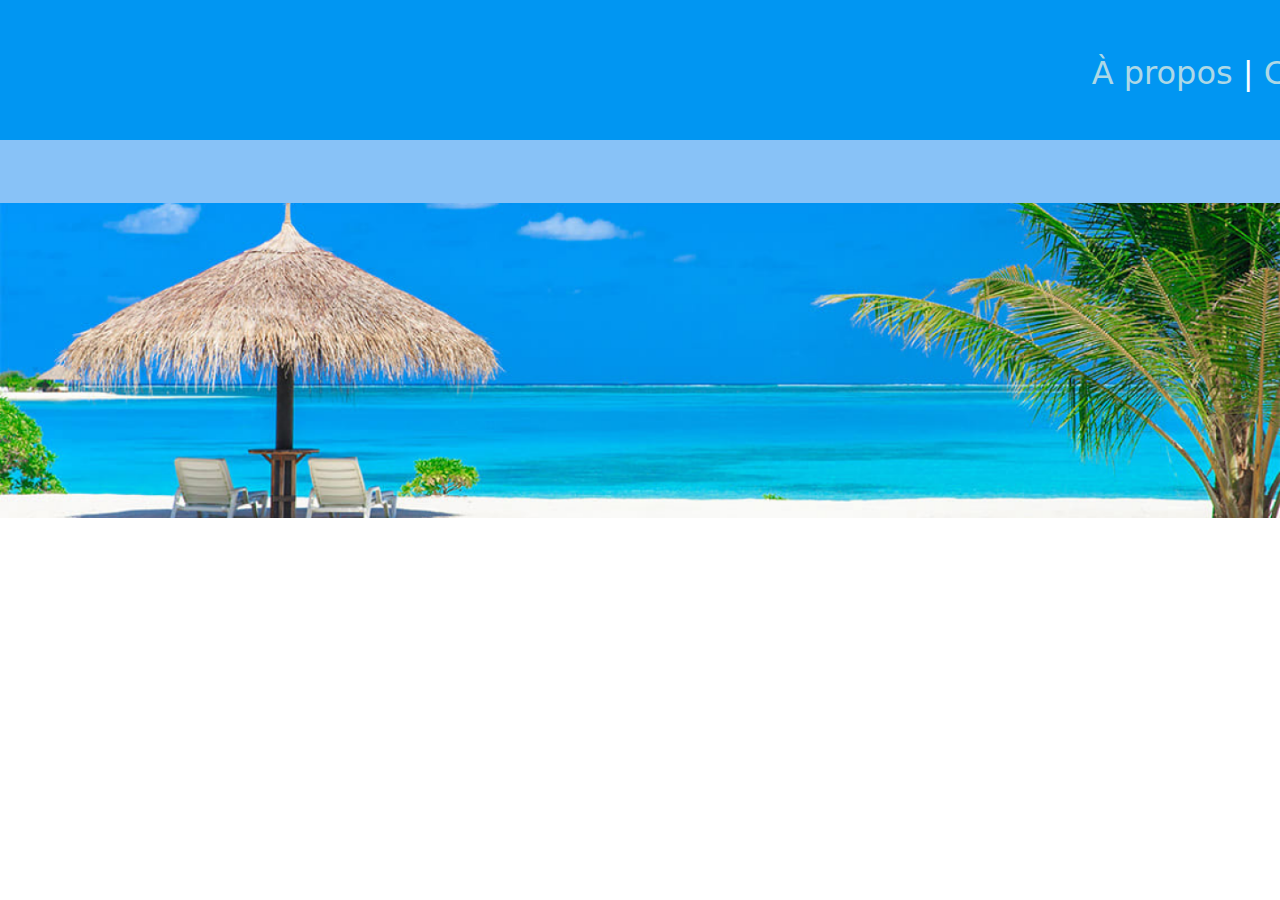
==== Code_TP3/PageIndex.html @ c747b82b "changer l'emplacement de l"image index" ====
<!DOCTYPE html>
<html lang="en">
<head>
    <meta charset="UTF-8">
    <meta http-equiv="X-UA-Compatible" content="IE=edge">
    <meta name="viewport" content="width=device-width, initial-scale=1.0">
    <title>Index</title>
<link rel="stylesheet" href="./CSS/IndexCSS.css">
</head>
<body>
   
    <header>
        <div class="postitionTextHead">
        <p>
            <style type="text/css">
                a:link {color: lightblue;text-decoration: none;}
                a:visited {color: white;text-decoration: none;}  
                a:active {color: #C0F0FC; text-decoration: none;}
               
            </style>
            <div class="textHeader">
            <a href="#" target="_self">À propos</a> |
            <a  href="#" target="_self" > Contact</a>
        </div>
        </p>

       
       </div>
        </header>

    <nav>

    </nav>
    <div class="positionImagedeFond">
        <img src="./Images/ImagedeFond.png" width="100%">
    </div>

</body>
</html>
---- Code_TP3/CSS/IndexCSS.css ----
header{
    background-color: #0196F2;
    height: 143px;
    margin: 0px auto;
    position: absolute;
    width: 100%;
    left: 0px;
    top: 0px;
    font-size: 32px;
    color: #FFFFFF;
    font-weight: 500px;
    font-family:system-ui, -apple-system, BlinkMacSystemFont, 'Segoe UI', Roboto, Oxygen, Ubuntu, Cantarell, 'Open Sans', 'Helvetica Neue', sans-serif;

}
nav{
    background-color: #88C2F7;
    height: 63px;
    width: 100%;
    margin: 0px;
    position: absolute;
    top: 140px;
    left: 0px;
}
.postitionTextHead{
    text-align: center;
    position: relative;
    left: 600px;
    top: 22px;
}
.positionImagedeFond{
    width: 100%;
    position: absolute;
    top: 203px;
    left: 0px;
    margin: 0px auto;

}
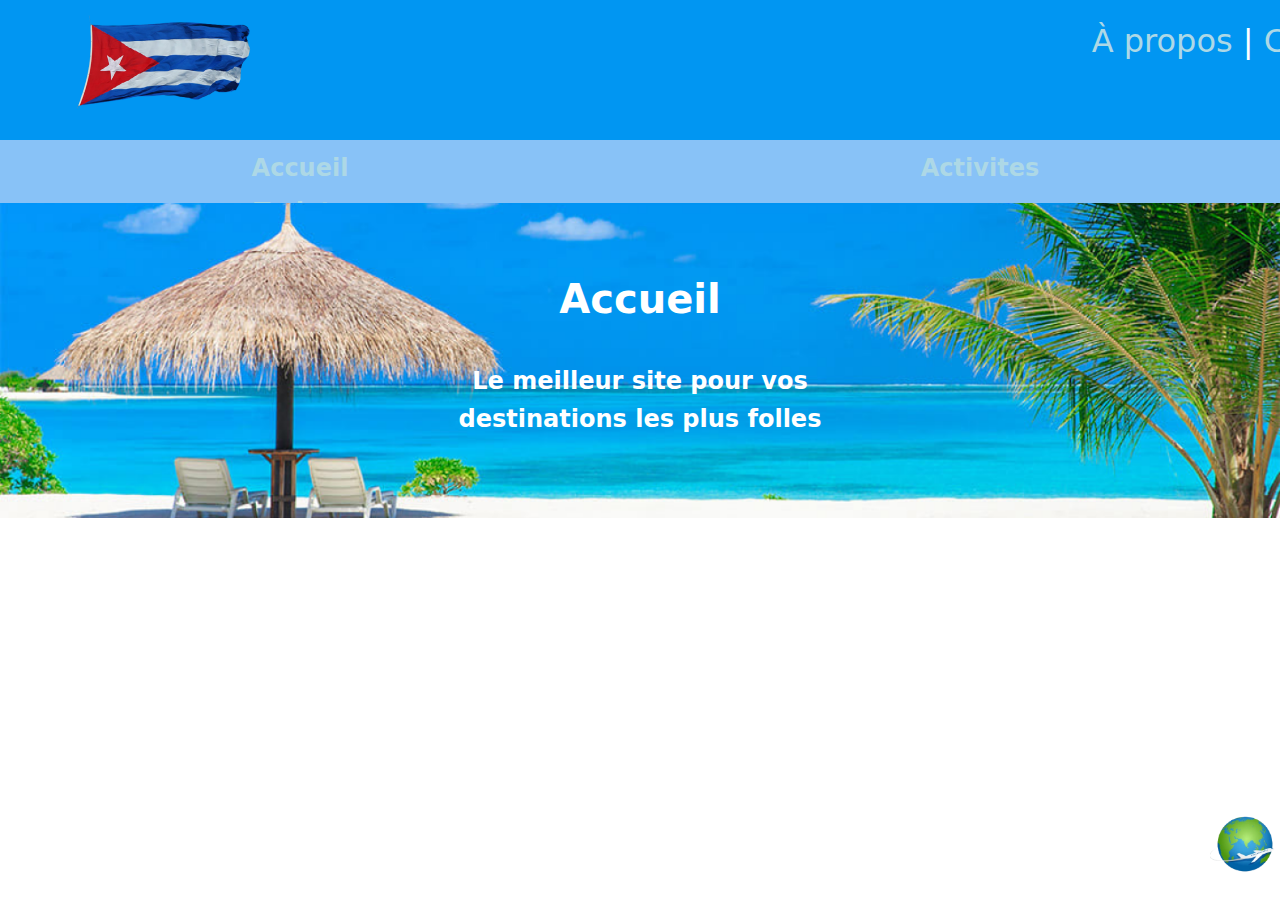
==== commit 4797c553: "Logo Cuba,logo Bas de page, barre de navigation et texte accueil." ====
--- a/Code_TP3/PageIndex.html
+++ b/Code_TP3/PageIndex.html
@@ -10,8 +10,11 @@
 <body>
    
     <header>
+        <div class="positionImagedeHead">
+            <img src="./Images/LogoCuba.png"width="50%">
+        </div>
         <div class="postitionTextHead">
-        <p>
+
             <style type="text/css">
                 a:link {color: lightblue;text-decoration: none;}
                 a:visited {color: white;text-decoration: none;}  
@@ -29,11 +32,23 @@
         </header>
 
     <nav>
+        <div class="texteNav">
+            <a href="#" target="_self">Accueil</a>
+            <a href="#" target="_self">Activites</a>
+            <a href="#" target="_self">Trajets</a>
+        </div>
+    </nav>
 
-    </nav>
     <div class="positionImagedeFond">
         <img src="./Images/ImagedeFond.png" width="100%">
+        <div class="positionTextsurImagedeFond">
+            <h>Accueil</h>
+            <p class="posTextEnDessousImage">Le meilleur site pour vos destinations les plus folles</p>
+
+        </div>
     </div>
-
+<div class="positionImagedeBas">
+    <img src="./Images/ImagedeBasdePage.png" width="70px">
+</div>
 </body>
 </html>--- a/Code_TP3/CSS/IndexCSS.css
+++ b/Code_TP3/CSS/IndexCSS.css
@@ -34,4 +34,54 @@
     left: 0px;
     margin: 0px auto;
 
+}
+.positionImagedeHead{
+    position: absolute;
+    height: 103px;
+    left: 77px;
+    top: 15px;
+}
+.positionImagedeBas{
+    position: absolute;
+bottom: 0%;
+right: 0%;
+}
+.positionTextsurImagedeFond{
+    position: absolute;
+    top: 30%;
+    left: 50%;
+    transform: translate(-50%, -50%);
+    font-size: 40px;
+    color: #FFFFFF;
+    font-weight:bold;
+    font-family:system-ui, -apple-system, BlinkMacSystemFont, 'Segoe UI', Roboto, Oxygen, Ubuntu, Cantarell, 'Open Sans', 'Helvetica Neue', sans-serif;
+
+}
+.posTextEnDessousImage{
+    position: absolute;
+    top: 100px;
+    left: 50%;
+    transform: translate(-50%, -50%);
+    font-family:system-ui, -apple-system, BlinkMacSystemFont, 'Segoe UI', Roboto, Oxygen, Ubuntu, Cantarell, 'Open Sans', 'Helvetica Neue', sans-serif;
+font-style: normal;
+font-weight: 600;
+font-size: 24px;
+width: 400px;
+text-align: center;
+line-height: 38px;
+}
+.texteNav{
+   
+    width: 100%;
+    display: grid;
+    grid-template-columns: repeat(auto-fit, 600px);
+    grid-gap: 1rem;
+    justify-content: space-between;
+    align-content: flex-start;
+    height: auto;
+    font-weight: 600;
+    font-family:system-ui, -apple-system, BlinkMacSystemFont, 'Segoe UI', Roboto, Oxygen, Ubuntu, Cantarell, 'Open Sans', 'Helvetica Neue', sans-serif;
+    font-size: 150%;
+    padding: 14px 0;
+    text-align: center;
 }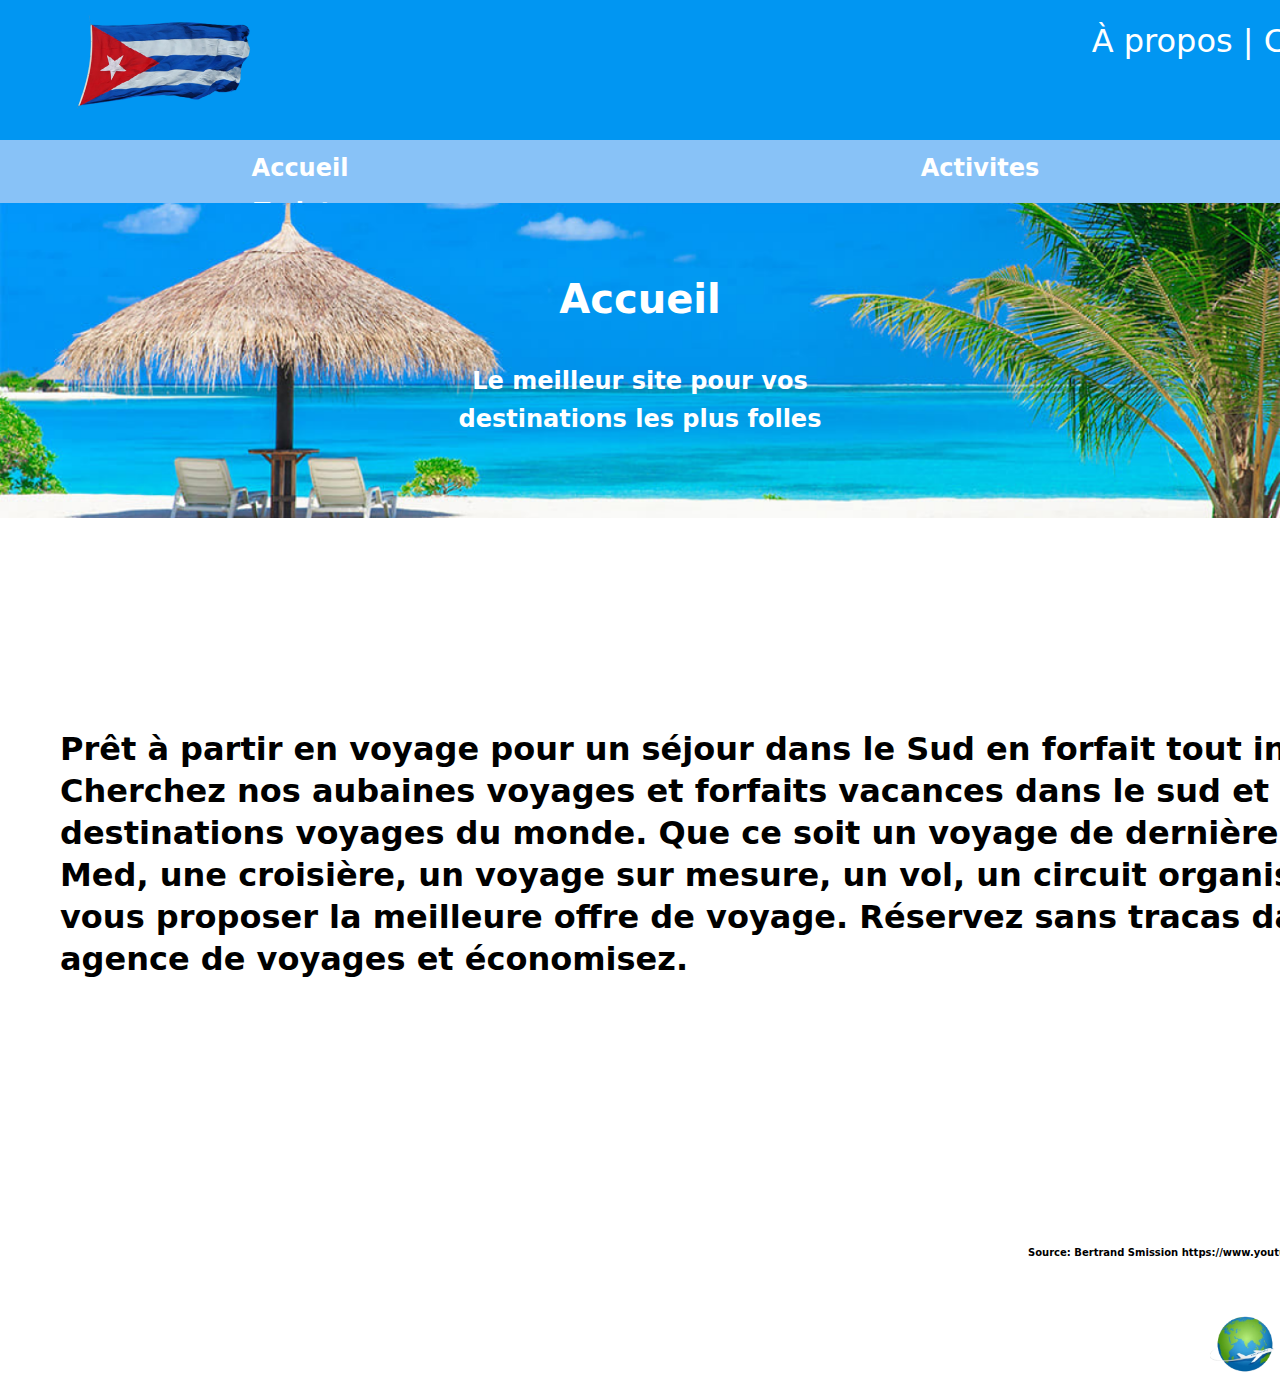
==== commit 94413751: "Page Index" ====
--- a/Code_TP3/PageIndex.html
+++ b/Code_TP3/PageIndex.html
@@ -16,9 +16,9 @@
         <div class="postitionTextHead">
 
             <style type="text/css">
-                a:link {color: lightblue;text-decoration: none;}
+                a:link {color: white;text-decoration: none;}
                 a:visited {color: white;text-decoration: none;}  
-                a:active {color: #C0F0FC; text-decoration: none;}
+                a:active {color: white; text-decoration: none;}
                
             </style>
             <div class="textHeader">
@@ -47,6 +47,24 @@
 
         </div>
     </div>
+    <br>
+    <br>
+    <br>
+    <br>
+<div class="texteIndex"><p>Prêt à partir en voyage pour un séjour dans le Sud en forfait tout inclus, au meilleur prix? Cherchez nos aubaines voyages et forfaits vacances dans le sud et dans toutes les destinations voyages du monde. Que ce soit un voyage de dernière minute, un séjour au Club Med, une croisière, un voyage sur mesure, un vol, un circuit organisé.nous sommes là pour vous proposer la meilleure offre de voyage.
+    Réservez sans tracas dans le site
+    de notre agence de voyages et économisez.
+   </p></div>
+   <div class="positionYoutubeVideo">
+    <iframe width="500" height="304" src="https://www.youtube.com/embed/54k5Q7IAHXY" title="Voyage à Cuba 2022 en Ultra HD" frameborder="0" allow="accelerometer; autoplay; clipboard-write; encrypted-media; gyroscope; picture-in-picture" allowfullscreen></iframe>
+   </div>
+   <div class="sourcevideoYoutube">
+    <p >
+        Source: 
+        Bertrand Smission https://www.youtube.com/channel/UCdyFW-_5HFRn5HsiRlR0V9g</p>
+   </div>
+   
+
 <div class="positionImagedeBas">
     <img src="./Images/ImagedeBasdePage.png" width="70px">
 </div>
--- a/Code_TP3/CSS/IndexCSS.css
+++ b/Code_TP3/CSS/IndexCSS.css
@@ -43,8 +43,8 @@
 }
 .positionImagedeBas{
     position: absolute;
-bottom: 0%;
-right: 0%;
+bottom: -500px;
+right: 0px;
 }
 .positionTextsurImagedeFond{
     position: absolute;
@@ -84,4 +84,43 @@
     font-size: 150%;
     padding: 14px 0;
     text-align: center;
+}
+.texteIndex{
+    position: relative;
+width: 1700px;
+height: 347px;
+left: 52px;
+top: 600px;
+
+font-family:system-ui, -apple-system, BlinkMacSystemFont, 'Segoe UI', Roboto, Oxygen, Ubuntu, Cantarell, 'Open Sans', 'Helvetica Neue', sans-serif;
+font-style: normal;
+font-weight: 600;
+font-size: 32px;
+line-height: 42px;
+display: flex;
+align-items: center;
+
+}
+.positionYoutubeVideo{
+    position: relative;
+left: 1000px;
+top: 500px;
+}
+.sourcevideoYoutube{
+    position: relative;
+width: 100%;
+height: 16px;
+left: 1020px;
+top: 510px;
+
+font-family:system-ui, -apple-system, BlinkMacSystemFont, 'Segoe UI', Roboto, Oxygen, Ubuntu, Cantarell, 'Open Sans', 'Helvetica Neue', sans-serif;
+font-style: normal;
+font-weight: 700;
+font-size: 10px;
+line-height: 16px;
+
+display: flex;
+align-items: center;
+text-align: center;
+
 }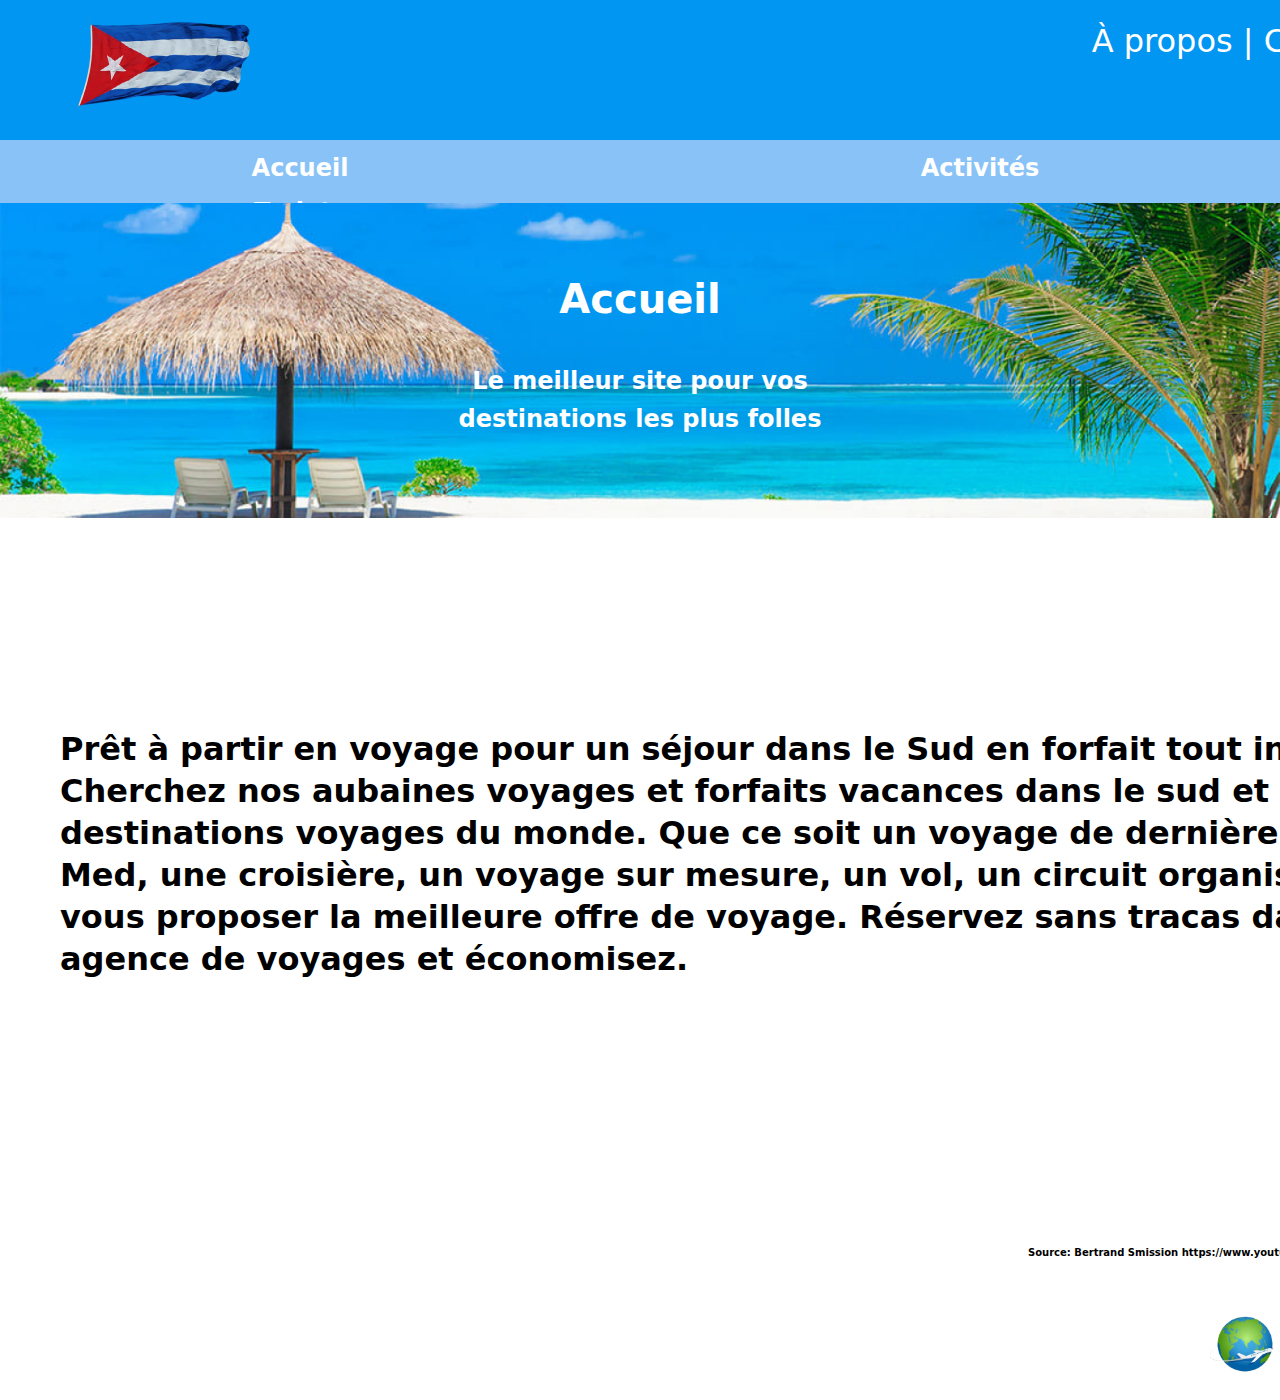
==== commit 79f80202: "Page Activites Fini" ====
--- a/Code_TP3/PageIndex.html
+++ b/Code_TP3/PageIndex.html
@@ -1,72 +1,74 @@
-<!DOCTYPE html>
-<html lang="en">
-<head>
-    <meta charset="UTF-8">
-    <meta http-equiv="X-UA-Compatible" content="IE=edge">
-    <meta name="viewport" content="width=device-width, initial-scale=1.0">
-    <title>Index</title>
-<link rel="stylesheet" href="./CSS/IndexCSS.css">
-</head>
-<body>
-   
-    <header>
-        <div class="positionImagedeHead">
-            <img src="./Images/LogoCuba.png"width="50%">
-        </div>
-        <div class="postitionTextHead">
-
-            <style type="text/css">
-                a:link {color: white;text-decoration: none;}
-                a:visited {color: white;text-decoration: none;}  
-                a:active {color: white; text-decoration: none;}
-               
-            </style>
-            <div class="textHeader">
-            <a href="#" target="_self">À propos</a> |
-            <a  href="#" target="_self" > Contact</a>
-        </div>
-        </p>
-
-       
-       </div>
-        </header>
-
-    <nav>
-        <div class="texteNav">
-            <a href="#" target="_self">Accueil</a>
-            <a href="#" target="_self">Activites</a>
-            <a href="#" target="_self">Trajets</a>
-        </div>
-    </nav>
-
-    <div class="positionImagedeFond">
-        <img src="./Images/ImagedeFond.png" width="100%">
-        <div class="positionTextsurImagedeFond">
-            <h>Accueil</h>
-            <p class="posTextEnDessousImage">Le meilleur site pour vos destinations les plus folles</p>
-
-        </div>
-    </div>
-    <br>
-    <br>
-    <br>
-    <br>
-<div class="texteIndex"><p>Prêt à partir en voyage pour un séjour dans le Sud en forfait tout inclus, au meilleur prix? Cherchez nos aubaines voyages et forfaits vacances dans le sud et dans toutes les destinations voyages du monde. Que ce soit un voyage de dernière minute, un séjour au Club Med, une croisière, un voyage sur mesure, un vol, un circuit organisé.nous sommes là pour vous proposer la meilleure offre de voyage.
-    Réservez sans tracas dans le site
-    de notre agence de voyages et économisez.
-   </p></div>
-   <div class="positionYoutubeVideo">
-    <iframe width="500" height="304" src="https://www.youtube.com/embed/54k5Q7IAHXY" title="Voyage à Cuba 2022 en Ultra HD" frameborder="0" allow="accelerometer; autoplay; clipboard-write; encrypted-media; gyroscope; picture-in-picture" allowfullscreen></iframe>
-   </div>
-   <div class="sourcevideoYoutube">
-    <p >
-        Source: 
-        Bertrand Smission https://www.youtube.com/channel/UCdyFW-_5HFRn5HsiRlR0V9g</p>
-   </div>
-   
-
-<div class="positionImagedeBas">
-    <img src="./Images/ImagedeBasdePage.png" width="70px">
-</div>
-</body>
+<!DOCTYPE html>
+<html lang="en">
+<head>
+    <meta charset="UTF-8">
+    <meta http-equiv="X-UA-Compatible" content="IE=edge">
+    <meta name="viewport" content="width=device-width, initial-scale=1.0">
+    <title>Accueil</title>
+<link rel="stylesheet" href="./CSS/IndexCSS.css">
+</head>
+<body>
+   
+    <header>
+        <div class="positionImagedeHead">
+            <img src="./Images/LogoCuba.png"width="50%">
+        </div>
+        <div class="postitionTextHead">
+
+            <style type="text/css">
+                a:link {color: white;text-decoration: none;}
+                a:visited {color: white;text-decoration: none;}  
+                a:active {color: white; text-decoration: none;}
+               
+            </style>
+            <div class="textHeader">
+            <a href="#" target="_self">À propos</a> |
+            <a  href="#" target="_self" > Contact</a>
+        </div>
+        </p>
+
+       
+       </div>
+        </header>
+
+    <nav>
+        <div class="texteNav">
+            <a href="#" target="_self">Accueil</a>
+            <a href="./HTML/Page Activites.html" target="_self">Activités</a>
+            <a href="#" target="_self">Trajets</a>
+        </div>
+    </nav>
+
+    <div class="positionImagedeFond">
+        <img src="./Images/ImagedeFond.png" width="100%">
+        <div class="positionTextsurImagedeFond">
+            <h>Accueil</h>
+            <p class="posTextEnDessousImage">Le meilleur site pour vos destinations les plus folles</p>
+
+        </div>
+    </div>
+    <br>
+    <br>
+    <br>
+    <br>
+<div class="texteIndex"><p>Prêt à partir en voyage pour un séjour dans le Sud en forfait tout inclus, au meilleur prix? Cherchez nos aubaines voyages et forfaits vacances dans le sud et dans toutes les destinations voyages du monde. Que ce soit un voyage de dernière minute, un séjour au Club Med, une croisière, un voyage sur mesure, un vol, un circuit organisé.nous sommes là pour vous proposer la meilleure offre de voyage.
+    Réservez sans tracas dans le site
+    de notre agence de voyages et économisez.
+   </p></div>
+   <div class="positionYoutubeVideo">
+    <iframe width="500" height="304" src="https://www.youtube.com/embed/54k5Q7IAHXY" title="Voyage à Cuba 2022 en Ultra HD" frameborder="0" allow="accelerometer; autoplay; clipboard-write; encrypted-media; gyroscope; picture-in-picture" allowfullscreen></iframe>
+   </div>
+   <div class="sourcevideoYoutube">
+    <p >
+        Source: 
+        Bertrand Smission https://www.youtube.com/channel/UCdyFW-_5HFRn5HsiRlR0V9g</p>
+   </div>
+
+   
+   
+
+<div class="positionImagedeBas">
+    <img src="./Images/ImagedeBasdePage.png" width="70px">
+</div>
+</body>
 </html>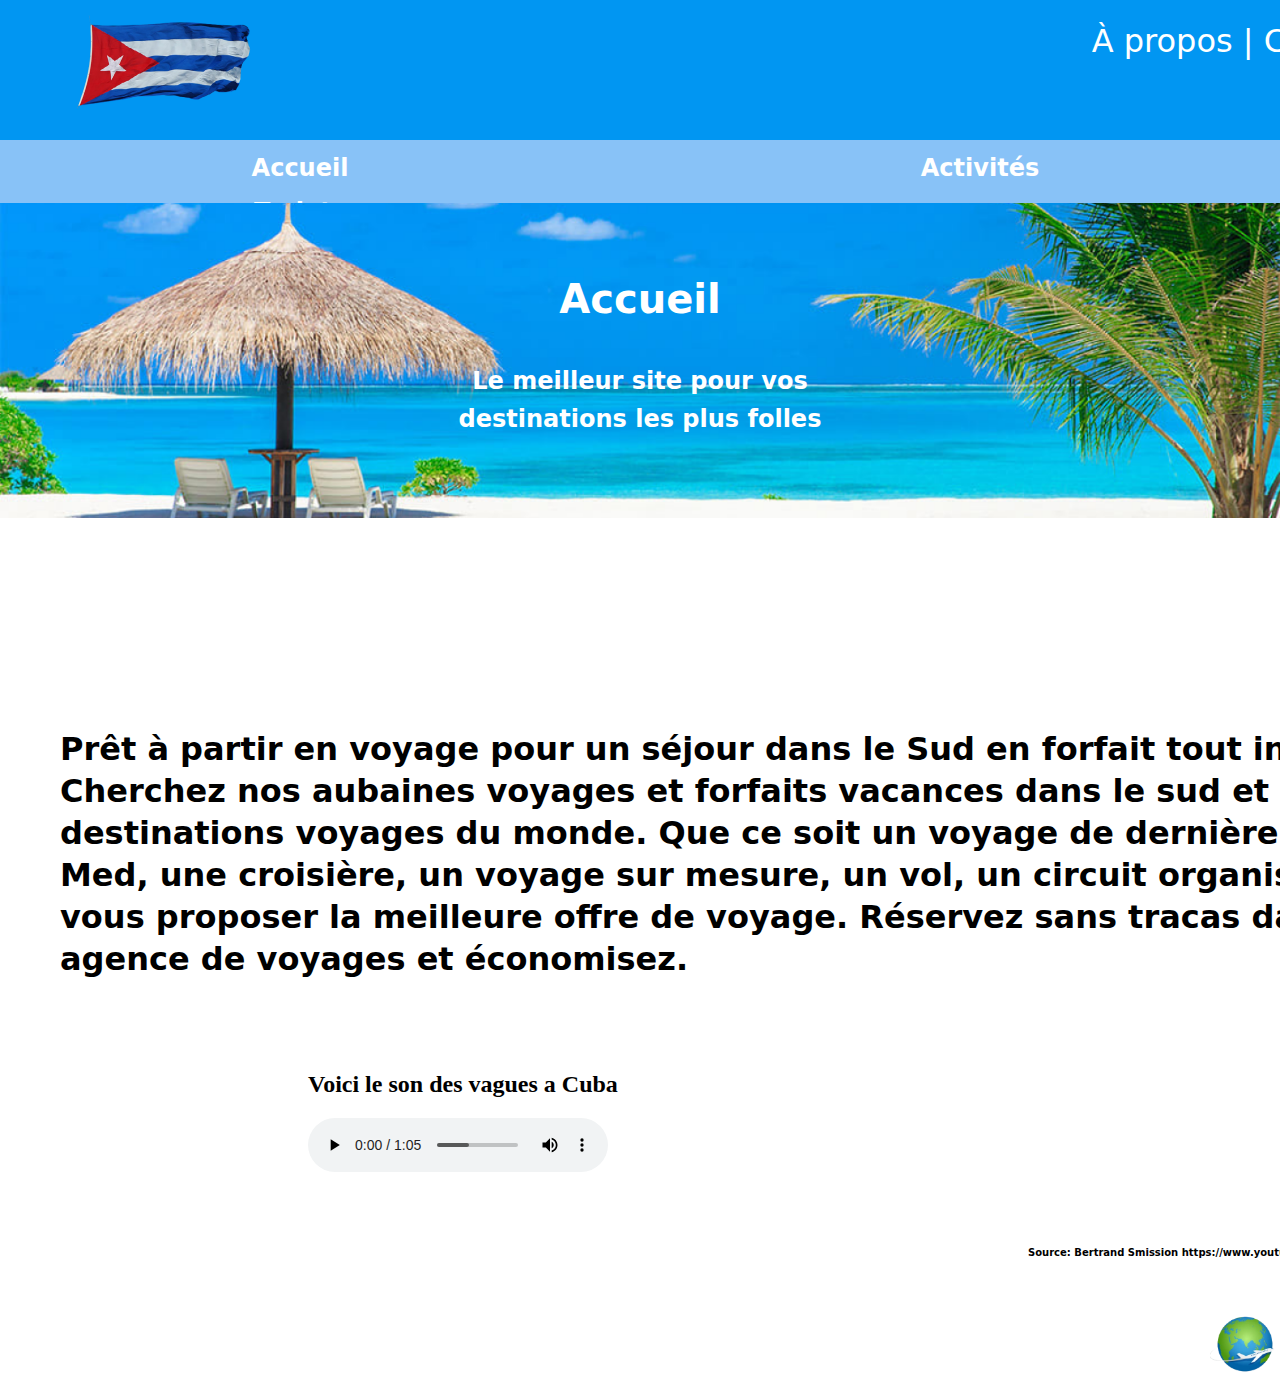
==== commit 806dd55e: "Ajout de video et audio" ====
--- a/Code_TP3/PageIndex.html
+++ b/Code_TP3/PageIndex.html
@@ -63,6 +63,14 @@
         Source: 
         Bertrand Smission https://www.youtube.com/channel/UCdyFW-_5HFRn5HsiRlR0V9g</p>
    </div>
+   <div class="positionAudio">
+    <h2>Voici le son des vagues a Cuba</h2>
+   <audio controls autoplay>
+    <source src="../Code_TP3/Audio/Water Surf General Atmosphere - QuickSounds.com.mp3" type="audio/mpeg" >
+  </audio>
+ 
+  </div>
+
 
    
    
--- a/Code_TP3/CSS/IndexCSS.css
+++ b/Code_TP3/CSS/IndexCSS.css
@@ -1,126 +1,131 @@
-header{
-    background-color: #0196F2;
-    height: 143px;
-    margin: 0px auto;
-    position: absolute;
-    width: 100%;
-    left: 0px;
-    top: 0px;
-    font-size: 32px;
-    color: #FFFFFF;
-    font-weight: 500px;
-    font-family:system-ui, -apple-system, BlinkMacSystemFont, 'Segoe UI', Roboto, Oxygen, Ubuntu, Cantarell, 'Open Sans', 'Helvetica Neue', sans-serif;
-
-}
-nav{
-    background-color: #88C2F7;
-    height: 63px;
-    width: 100%;
-    margin: 0px;
-    position: absolute;
-    top: 140px;
-    left: 0px;
-}
-.postitionTextHead{
-    text-align: center;
-    position: relative;
-    left: 600px;
-    top: 22px;
-}
-.positionImagedeFond{
-    width: 100%;
-    position: absolute;
-    top: 203px;
-    left: 0px;
-    margin: 0px auto;
-
-}
-.positionImagedeHead{
-    position: absolute;
-    height: 103px;
-    left: 77px;
-    top: 15px;
-}
-.positionImagedeBas{
-    position: absolute;
-bottom: -500px;
-right: 0px;
-}
-.positionTextsurImagedeFond{
-    position: absolute;
-    top: 30%;
-    left: 50%;
-    transform: translate(-50%, -50%);
-    font-size: 40px;
-    color: #FFFFFF;
-    font-weight:bold;
-    font-family:system-ui, -apple-system, BlinkMacSystemFont, 'Segoe UI', Roboto, Oxygen, Ubuntu, Cantarell, 'Open Sans', 'Helvetica Neue', sans-serif;
-
-}
-.posTextEnDessousImage{
-    position: absolute;
-    top: 100px;
-    left: 50%;
-    transform: translate(-50%, -50%);
-    font-family:system-ui, -apple-system, BlinkMacSystemFont, 'Segoe UI', Roboto, Oxygen, Ubuntu, Cantarell, 'Open Sans', 'Helvetica Neue', sans-serif;
-font-style: normal;
-font-weight: 600;
-font-size: 24px;
-width: 400px;
-text-align: center;
-line-height: 38px;
-}
-.texteNav{
-   
-    width: 100%;
-    display: grid;
-    grid-template-columns: repeat(auto-fit, 600px);
-    grid-gap: 1rem;
-    justify-content: space-between;
-    align-content: flex-start;
-    height: auto;
-    font-weight: 600;
-    font-family:system-ui, -apple-system, BlinkMacSystemFont, 'Segoe UI', Roboto, Oxygen, Ubuntu, Cantarell, 'Open Sans', 'Helvetica Neue', sans-serif;
-    font-size: 150%;
-    padding: 14px 0;
-    text-align: center;
-}
-.texteIndex{
-    position: relative;
-width: 1700px;
-height: 347px;
-left: 52px;
-top: 600px;
-
-font-family:system-ui, -apple-system, BlinkMacSystemFont, 'Segoe UI', Roboto, Oxygen, Ubuntu, Cantarell, 'Open Sans', 'Helvetica Neue', sans-serif;
-font-style: normal;
-font-weight: 600;
-font-size: 32px;
-line-height: 42px;
-display: flex;
-align-items: center;
-
-}
-.positionYoutubeVideo{
-    position: relative;
-left: 1000px;
-top: 500px;
-}
-.sourcevideoYoutube{
-    position: relative;
-width: 100%;
-height: 16px;
-left: 1020px;
-top: 510px;
-
-font-family:system-ui, -apple-system, BlinkMacSystemFont, 'Segoe UI', Roboto, Oxygen, Ubuntu, Cantarell, 'Open Sans', 'Helvetica Neue', sans-serif;
-font-style: normal;
-font-weight: 700;
-font-size: 10px;
-line-height: 16px;
-
-display: flex;
-align-items: center;
-text-align: center;
-
+header{
+    background-color: #0196F2;
+    height: 143px;
+    margin: 0px auto;
+    position: absolute;
+    width: 100%;
+    left: 0px;
+    top: 0px;
+    font-size: 32px;
+    color: #FFFFFF;
+    font-weight: 500px;
+    font-family:system-ui, -apple-system, BlinkMacSystemFont, 'Segoe UI', Roboto, Oxygen, Ubuntu, Cantarell, 'Open Sans', 'Helvetica Neue', sans-serif;
+
+}
+nav{
+    background-color: #88C2F7;
+    height: 63px;
+    width: 100%;
+    margin: 0px;
+    position: absolute;
+    top: 140px;
+    left: 0px;
+}
+.postitionTextHead{
+    text-align: center;
+    position: relative;
+    left: 600px;
+    top: 22px;
+}
+.positionImagedeFond{
+    width: 100%;
+    position: absolute;
+    top: 203px;
+    left: 0px;
+    margin: 0px auto;
+
+}
+.positionImagedeHead{
+    position: absolute;
+    height: 103px;
+    left: 77px;
+    top: 15px;
+}
+.positionImagedeBas{
+    position: absolute;
+bottom: -500px;
+right: 0px;
+}
+.positionTextsurImagedeFond{
+    position: absolute;
+    top: 30%;
+    left: 50%;
+    transform: translate(-50%, -50%);
+    font-size: 40px;
+    color: #FFFFFF;
+    font-weight:bold;
+    font-family:system-ui, -apple-system, BlinkMacSystemFont, 'Segoe UI', Roboto, Oxygen, Ubuntu, Cantarell, 'Open Sans', 'Helvetica Neue', sans-serif;
+
+}
+.posTextEnDessousImage{
+    position: absolute;
+    top: 100px;
+    left: 50%;
+    transform: translate(-50%, -50%);
+    font-family:system-ui, -apple-system, BlinkMacSystemFont, 'Segoe UI', Roboto, Oxygen, Ubuntu, Cantarell, 'Open Sans', 'Helvetica Neue', sans-serif;
+font-style: normal;
+font-weight: 600;
+font-size: 24px;
+width: 400px;
+text-align: center;
+line-height: 38px;
+}
+.texteNav{
+   
+    width: 100%;
+    display: grid;
+    grid-template-columns: repeat(auto-fit, 600px);
+    grid-gap: 1rem;
+    justify-content: space-between;
+    align-content: flex-start;
+    height: auto;
+    font-weight: 600;
+    font-family:system-ui, -apple-system, BlinkMacSystemFont, 'Segoe UI', Roboto, Oxygen, Ubuntu, Cantarell, 'Open Sans', 'Helvetica Neue', sans-serif;
+    font-size: 150%;
+    padding: 14px 0;
+    text-align: center;
+}
+.texteIndex{
+    position: relative;
+width: 1700px;
+height: 347px;
+left: 52px;
+top: 600px;
+
+font-family:system-ui, -apple-system, BlinkMacSystemFont, 'Segoe UI', Roboto, Oxygen, Ubuntu, Cantarell, 'Open Sans', 'Helvetica Neue', sans-serif;
+font-style: normal;
+font-weight: 600;
+font-size: 32px;
+line-height: 42px;
+display: flex;
+align-items: center;
+
+}
+.positionYoutubeVideo{
+    position: relative;
+left: 1000px;
+top: 500px;
+}
+.sourcevideoYoutube{
+    position: relative;
+width: 100%;
+height: 16px;
+left: 1020px;
+top: 510px;
+
+font-family:system-ui, -apple-system, BlinkMacSystemFont, 'Segoe UI', Roboto, Oxygen, Ubuntu, Cantarell, 'Open Sans', 'Helvetica Neue', sans-serif;
+font-style: normal;
+font-weight: 700;
+font-size: 10px;
+line-height: 16px;
+
+display: flex;
+align-items: center;
+text-align: center;
+
+}
+.positionAudio{
+    position: relative;
+    left: 300px;
+    top: 300px; 
 }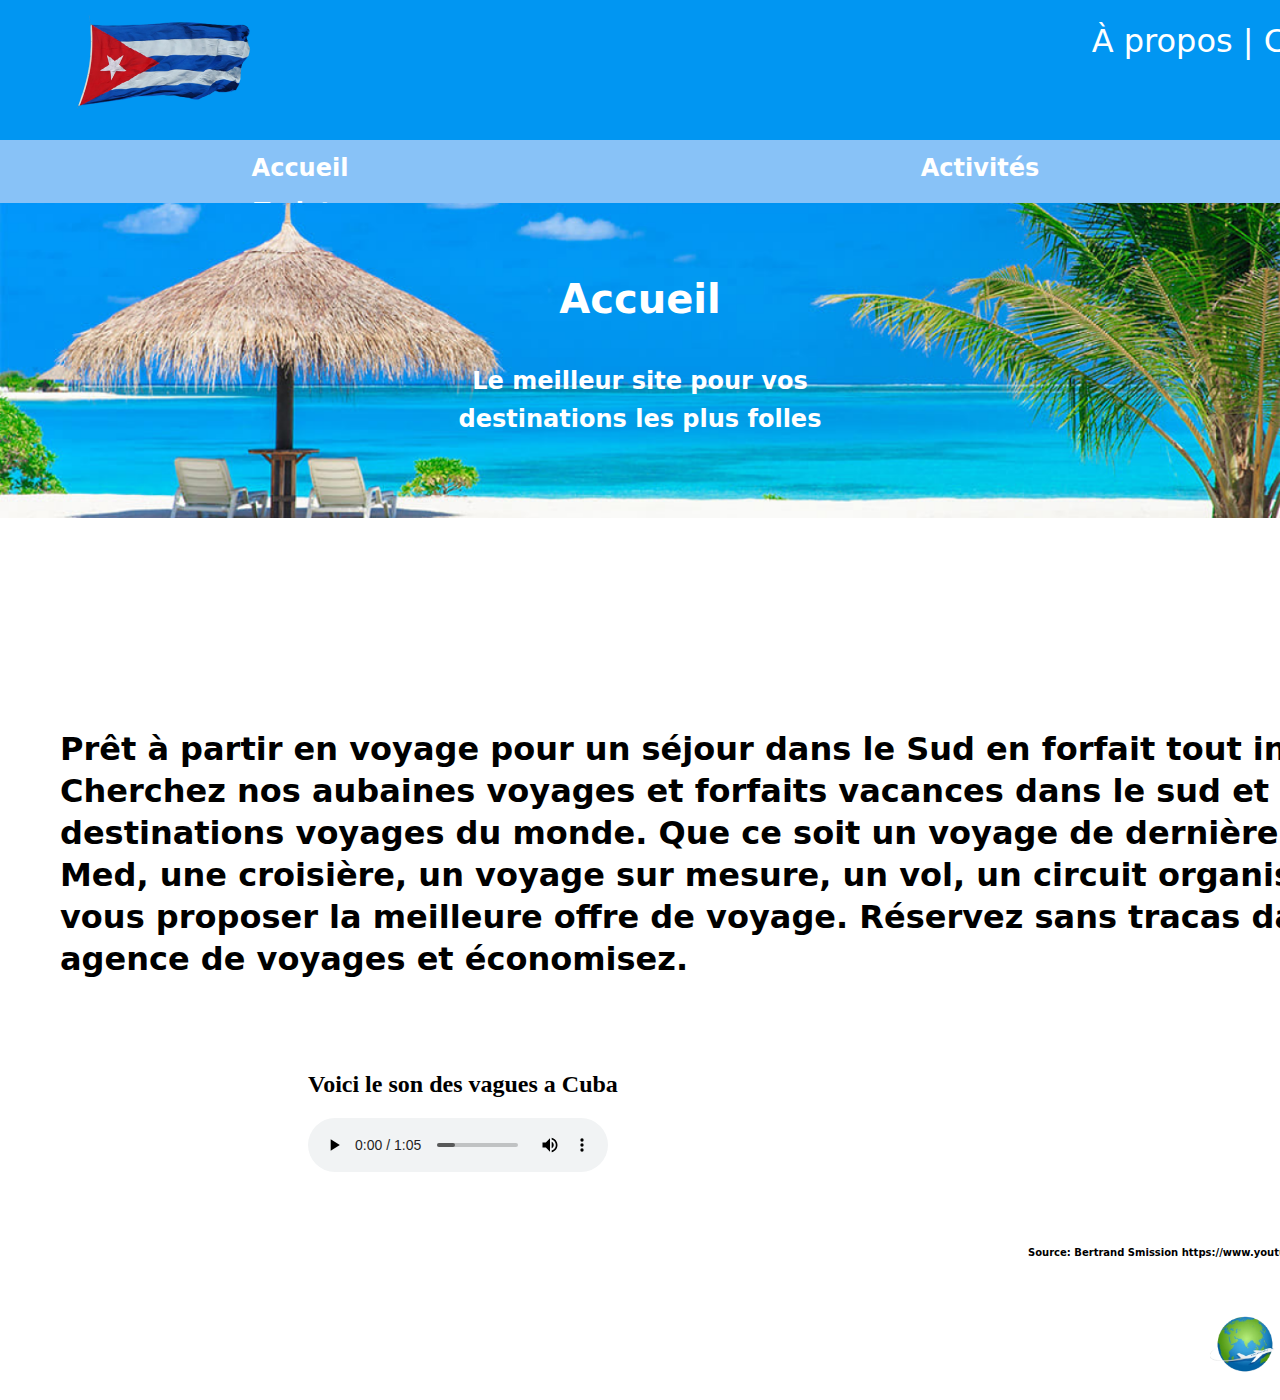
==== commit fd226bcb: "Page Trajets de Crée" ====
--- a/Code_TP3/PageIndex.html
+++ b/Code_TP3/PageIndex.html
@@ -35,7 +35,7 @@
         <div class="texteNav">
             <a href="#" target="_self">Accueil</a>
             <a href="./HTML/Page Activites.html" target="_self">Activités</a>
-            <a href="#" target="_self">Trajets</a>
+            <a href="./HTML/pageTrajet.html" target="_self">Trajets</a>
         </div>
     </nav>
 
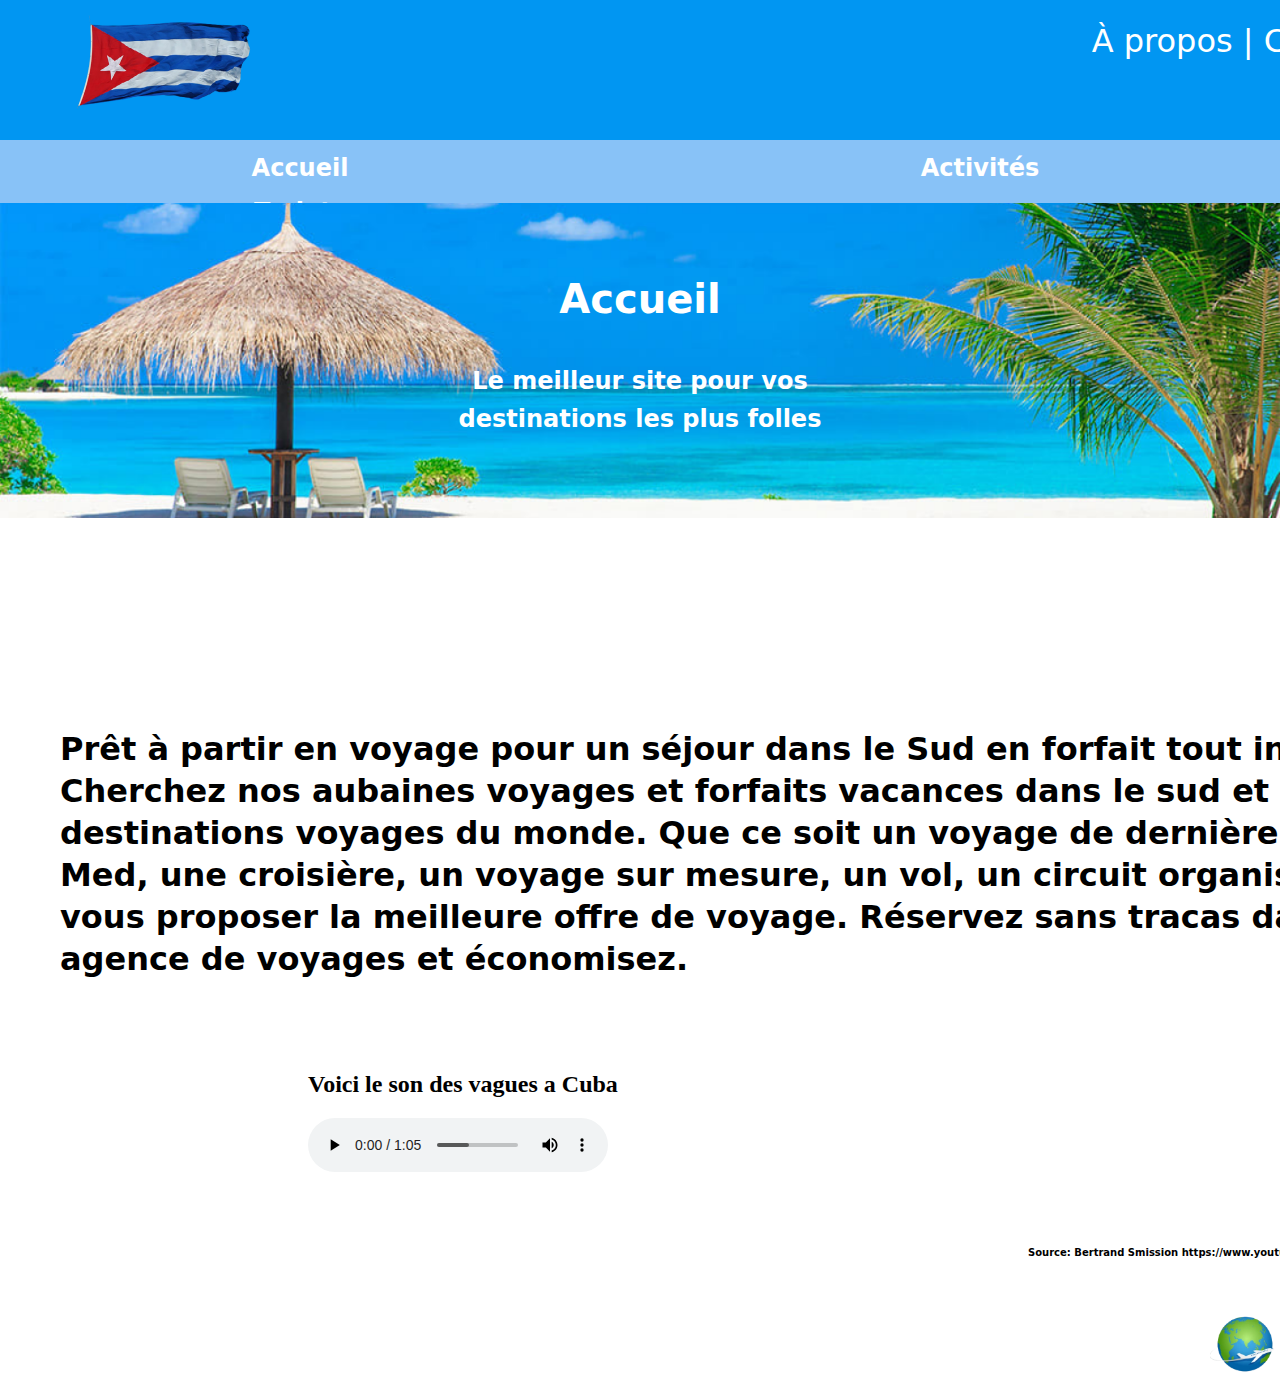
==== commit eb76d559: "PageTrajetFini" ====
--- a/Code_TP3/PageIndex.html
+++ b/Code_TP3/PageIndex.html
@@ -22,7 +22,7 @@
                
             </style>
             <div class="textHeader">
-            <a href="#" target="_self">À propos</a> |
+            <a href="./HTML/Page_A_Propos.html" target="_self">À propos</a> |
             <a  href="#" target="_self" > Contact</a>
         </div>
         </p>
@@ -51,7 +51,8 @@
     <br>
     <br>
     <br>
-<div class="texteIndex"><p>Prêt à partir en voyage pour un séjour dans le Sud en forfait tout inclus, au meilleur prix? Cherchez nos aubaines voyages et forfaits vacances dans le sud et dans toutes les destinations voyages du monde. Que ce soit un voyage de dernière minute, un séjour au Club Med, une croisière, un voyage sur mesure, un vol, un circuit organisé.nous sommes là pour vous proposer la meilleure offre de voyage.
+<div class="texteIndex"><p>Prêt à partir en voyage pour un séjour dans le Sud en <strong>forfait tout inclus, au meilleur prix?</strong> Cherchez nos aubaines voyages et forfaits vacances dans le sud et dans toutes les destinations voyages du monde. Que ce soit un voyage de <strong>dernière minute</strong>,
+     un séjour au <strong>Club Med</strong>, une <strong>croisière</strong>, un <strong>voyage sur mesure</strong>, un <strong>vol</strong>, un <strong>circuit organisé</strong>.Nous sommes là pour vous proposer la meilleure offre de voyage.
     Réservez sans tracas dans le site
     de notre agence de voyages et économisez.
    </p></div>
--- a/Code_TP3/CSS/IndexCSS.css
+++ b/Code_TP3/CSS/IndexCSS.css
@@ -1,4 +1,4 @@
-header{
+header {
     background-color: #0196F2;
     height: 143px;
     margin: 0px auto;
@@ -9,10 +9,11 @@
     font-size: 32px;
     color: #FFFFFF;
     font-weight: 500px;
-    font-family:system-ui, -apple-system, BlinkMacSystemFont, 'Segoe UI', Roboto, Oxygen, Ubuntu, Cantarell, 'Open Sans', 'Helvetica Neue', sans-serif;
+    font-family: system-ui, -apple-system, BlinkMacSystemFont, 'Segoe UI', Roboto, Oxygen, Ubuntu, Cantarell, 'Open Sans', 'Helvetica Neue', sans-serif;
 
 }
-nav{
+
+nav {
     background-color: #88C2F7;
     height: 63px;
     width: 100%;
@@ -21,13 +22,15 @@
     top: 140px;
     left: 0px;
 }
-.postitionTextHead{
+
+.postitionTextHead {
     text-align: center;
     position: relative;
     left: 600px;
     top: 22px;
 }
-.positionImagedeFond{
+
+.positionImagedeFond {
     width: 100%;
     position: absolute;
     top: 203px;
@@ -35,43 +38,48 @@
     margin: 0px auto;
 
 }
-.positionImagedeHead{
+
+.positionImagedeHead {
     position: absolute;
     height: 103px;
     left: 77px;
     top: 15px;
 }
-.positionImagedeBas{
+
+.positionImagedeBas {
     position: absolute;
-bottom: -500px;
-right: 0px;
+    bottom: -500px;
+    right: 0px;
 }
-.positionTextsurImagedeFond{
+
+.positionTextsurImagedeFond {
     position: absolute;
     top: 30%;
     left: 50%;
     transform: translate(-50%, -50%);
     font-size: 40px;
     color: #FFFFFF;
-    font-weight:bold;
-    font-family:system-ui, -apple-system, BlinkMacSystemFont, 'Segoe UI', Roboto, Oxygen, Ubuntu, Cantarell, 'Open Sans', 'Helvetica Neue', sans-serif;
+    font-weight: bold;
+    font-family: system-ui, -apple-system, BlinkMacSystemFont, 'Segoe UI', Roboto, Oxygen, Ubuntu, Cantarell, 'Open Sans', 'Helvetica Neue', sans-serif;
 
 }
-.posTextEnDessousImage{
+
+.posTextEnDessousImage {
     position: absolute;
     top: 100px;
     left: 50%;
     transform: translate(-50%, -50%);
-    font-family:system-ui, -apple-system, BlinkMacSystemFont, 'Segoe UI', Roboto, Oxygen, Ubuntu, Cantarell, 'Open Sans', 'Helvetica Neue', sans-serif;
-font-style: normal;
-font-weight: 600;
-font-size: 24px;
-width: 400px;
-text-align: center;
-line-height: 38px;
+    font-family: system-ui, -apple-system, BlinkMacSystemFont, 'Segoe UI', Roboto, Oxygen, Ubuntu, Cantarell, 'Open Sans', 'Helvetica Neue', sans-serif;
+    font-style: normal;
+    font-weight: 600;
+    font-size: 24px;
+    width: 400px;
+    text-align: center;
+    line-height: 38px;
 }
-.texteNav{
-   
+
+.texteNav {
+
     width: 100%;
     display: grid;
     grid-template-columns: repeat(auto-fit, 600px);
@@ -80,52 +88,57 @@
     align-content: flex-start;
     height: auto;
     font-weight: 600;
-    font-family:system-ui, -apple-system, BlinkMacSystemFont, 'Segoe UI', Roboto, Oxygen, Ubuntu, Cantarell, 'Open Sans', 'Helvetica Neue', sans-serif;
+    font-family: system-ui, -apple-system, BlinkMacSystemFont, 'Segoe UI', Roboto, Oxygen, Ubuntu, Cantarell, 'Open Sans', 'Helvetica Neue', sans-serif;
     font-size: 150%;
     padding: 14px 0;
     text-align: center;
 }
-.texteIndex{
+
+.texteIndex {
     position: relative;
-width: 1700px;
-height: 347px;
-left: 52px;
-top: 600px;
+    width: 1700px;
+    height: 347px;
+    left: 52px;
+    top: 600px;
 
-font-family:system-ui, -apple-system, BlinkMacSystemFont, 'Segoe UI', Roboto, Oxygen, Ubuntu, Cantarell, 'Open Sans', 'Helvetica Neue', sans-serif;
-font-style: normal;
-font-weight: 600;
-font-size: 32px;
-line-height: 42px;
-display: flex;
-align-items: center;
+    font-family: system-ui, -apple-system, BlinkMacSystemFont, 'Segoe UI', Roboto, Oxygen, Ubuntu, Cantarell, 'Open Sans', 'Helvetica Neue', sans-serif;
+    font-style: normal;
+    font-weight: 600;
+    font-size: 32px;
+    line-height: 42px;
+    display: flex;
+    align-items: center;
 
 }
-.positionYoutubeVideo{
+
+.positionYoutubeVideo {
     position: relative;
-left: 1000px;
-top: 500px;
+    left: 1000px;
+    top: 500px;
 }
-.sourcevideoYoutube{
+
+.sourcevideoYoutube {
     position: relative;
-width: 100%;
-height: 16px;
-left: 1020px;
-top: 510px;
+    width: 100%;
+    height: 16px;
+    left: 1020px;
+    top: 510px;
 
-font-family:system-ui, -apple-system, BlinkMacSystemFont, 'Segoe UI', Roboto, Oxygen, Ubuntu, Cantarell, 'Open Sans', 'Helvetica Neue', sans-serif;
-font-style: normal;
-font-weight: 700;
-font-size: 10px;
-line-height: 16px;
+    font-family: system-ui, -apple-system, BlinkMacSystemFont, 'Segoe UI', Roboto, Oxygen, Ubuntu, Cantarell, 'Open Sans', 'Helvetica Neue', sans-serif;
+    font-style: normal;
+    font-weight: 700;
+    font-size: 10px;
+    line-height: 16px;
 
-display: flex;
-align-items: center;
-text-align: center;
+    display: flex;
+    align-items: center;
+    text-align: center;
 
 }
-.positionAudio{
+
+.positionAudio {
     position: relative;
     left: 300px;
-    top: 300px; 
-}+    top: 300px;
+}
+
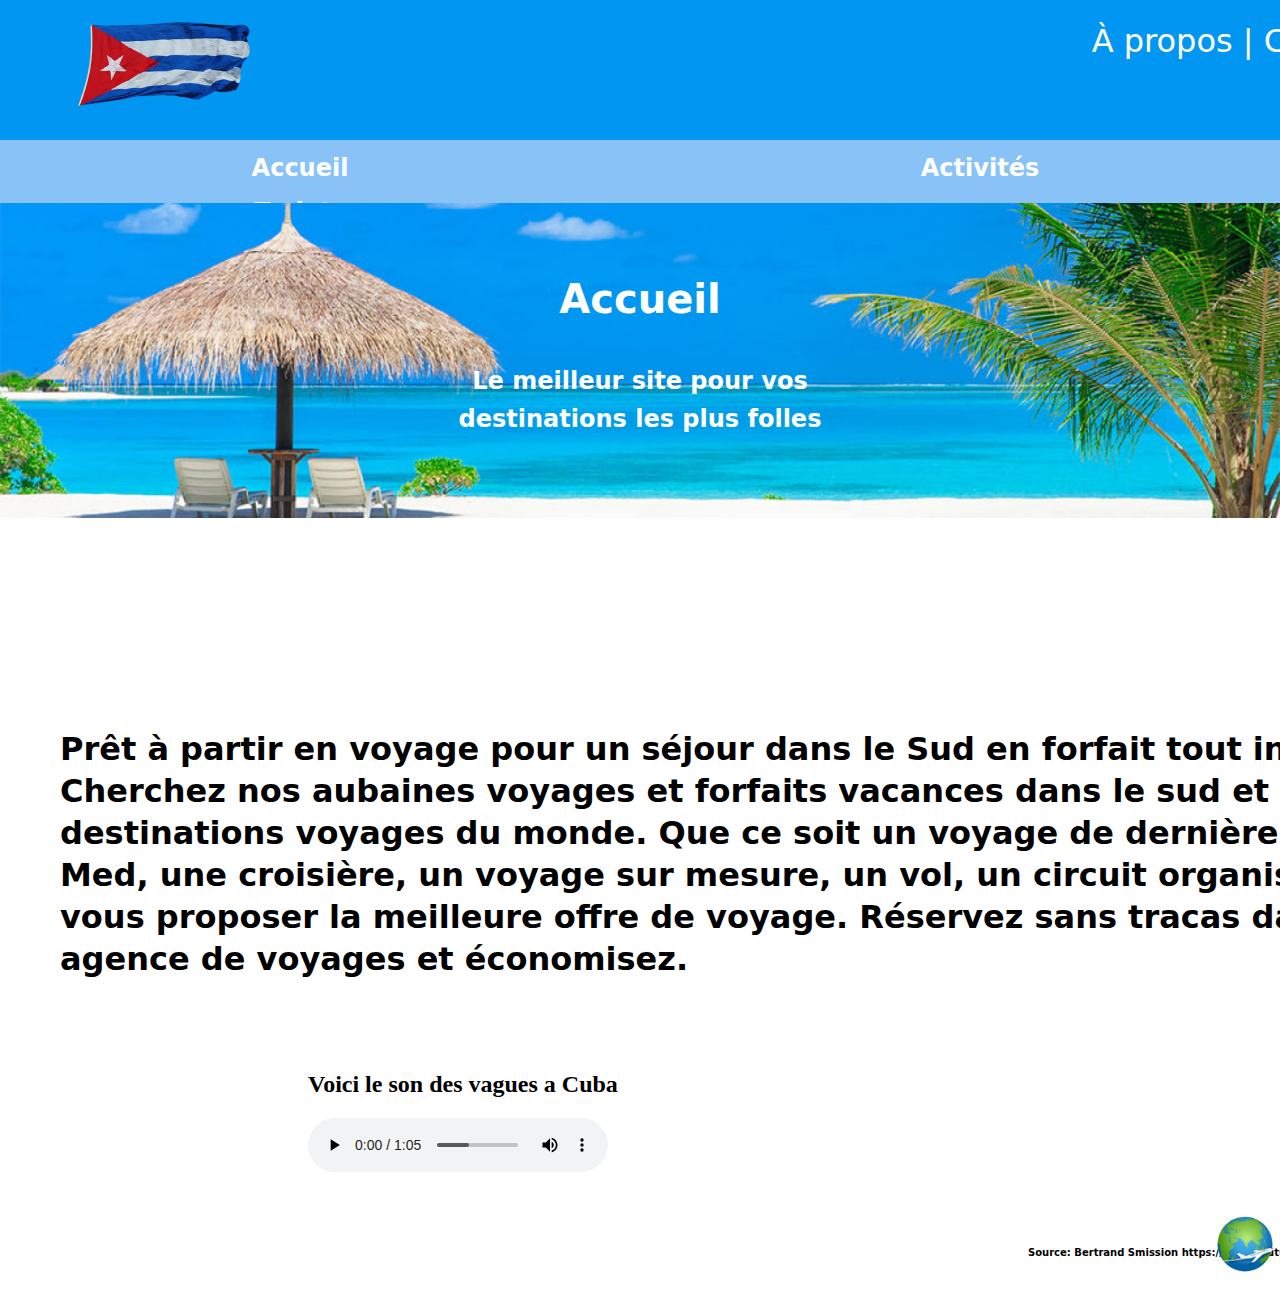
==== commit 8e68c559: "Pages Contact et A Propos finies avec leurs images et CSS" ====
--- a/Code_TP3/PageIndex.html
+++ b/Code_TP3/PageIndex.html
@@ -10,11 +10,13 @@
 <body>
    
     <header>
+        <!--Ajouter le Logo de cuba-->
         <div class="positionImagedeHead">
             <img src="./Images/LogoCuba.png"width="50%">
         </div>
         <div class="postitionTextHead">
 
+            <!--Mettre la couleur des liens blancs-->
             <style type="text/css">
                 a:link {color: white;text-decoration: none;}
                 a:visited {color: white;text-decoration: none;}  
@@ -22,8 +24,9 @@
                
             </style>
             <div class="textHeader">
+                <!--Ajout des liens des autres pages-->
             <a href="./HTML/Page_A_Propos.html" target="_self">À propos</a> |
-            <a  href="#" target="_self" > Contact</a>
+            <a  href="./HTML/Page_Contact.html" target="_self" > Contact</a>
         </div>
         </p>
 
@@ -32,14 +35,16 @@
         </header>
 
     <nav>
+        <!--Autre ajout des liens des pages-->
         <div class="texteNav">
-            <a href="#" target="_self">Accueil</a>
+            <a href="./PageIndex.html" target="_self">Accueil</a>
             <a href="./HTML/Page Activites.html" target="_self">Activités</a>
             <a href="./HTML/pageTrajet.html" target="_self">Trajets</a>
         </div>
     </nav>
 
     <div class="positionImagedeFond">
+        <!--Ajout de l'image de fond avec son texte-->
         <img src="./Images/ImagedeFond.png" width="100%">
         <div class="positionTextsurImagedeFond">
             <h>Accueil</h>
@@ -47,16 +52,19 @@
 
         </div>
     </div>
+    <!--Ajout de sauts de ligne-->
     <br>
     <br>
     <br>
     <br>
+    <!--Ajout du texte de corps avec les mots Bold-->
 <div class="texteIndex"><p>Prêt à partir en voyage pour un séjour dans le Sud en <strong>forfait tout inclus, au meilleur prix?</strong> Cherchez nos aubaines voyages et forfaits vacances dans le sud et dans toutes les destinations voyages du monde. Que ce soit un voyage de <strong>dernière minute</strong>,
      un séjour au <strong>Club Med</strong>, une <strong>croisière</strong>, un <strong>voyage sur mesure</strong>, un <strong>vol</strong>, un <strong>circuit organisé</strong>.Nous sommes là pour vous proposer la meilleure offre de voyage.
     Réservez sans tracas dans le site
     de notre agence de voyages et économisez.
    </p></div>
    <div class="positionYoutubeVideo">
+    <!--Ajout de video youtube avec son texte et sa source-->
     <iframe width="500" height="304" src="https://www.youtube.com/embed/54k5Q7IAHXY" title="Voyage à Cuba 2022 en Ultra HD" frameborder="0" allow="accelerometer; autoplay; clipboard-write; encrypted-media; gyroscope; picture-in-picture" allowfullscreen></iframe>
    </div>
    <div class="sourcevideoYoutube">
@@ -64,6 +72,7 @@
         Source: 
         Bertrand Smission https://www.youtube.com/channel/UCdyFW-_5HFRn5HsiRlR0V9g</p>
    </div>
+   <!--Ajout de l'Audio-->
    <div class="positionAudio">
     <h2>Voici le son des vagues a Cuba</h2>
    <audio controls autoplay>
@@ -71,11 +80,7 @@
   </audio>
  
   </div>
-
-
-   
-   
-
+  <!--Ajout du logo de bas de page-->
 <div class="positionImagedeBas">
     <img src="./Images/ImagedeBasdePage.png" width="70px">
 </div>
--- a/Code_TP3/CSS/IndexCSS.css
+++ b/Code_TP3/CSS/IndexCSS.css
@@ -1,3 +1,5 @@
+/* Formattage du Texte Header avec positionnement*/
+
 header {
     background-color: #0196F2;
     height: 143px;
@@ -13,6 +15,7 @@
 
 }
 
+/* Formattage du texte de navigation avec positionnement */
 nav {
     background-color: #88C2F7;
     height: 63px;
@@ -23,6 +26,7 @@
     left: 0px;
 }
 
+/* Formattage titre de page avec positionnement*/
 .postitionTextHead {
     text-align: center;
     position: relative;
@@ -30,6 +34,7 @@
     top: 22px;
 }
 
+/* Formattage de l'image de fond avec positionnement*/
 .positionImagedeFond {
     width: 100%;
     position: absolute;
@@ -39,6 +44,7 @@
 
 }
 
+/* Formattage du Logo du drapeau de Cuba avec positionnement*/
 .positionImagedeHead {
     position: absolute;
     height: 103px;
@@ -46,12 +52,14 @@
     top: 15px;
 }
 
+/* Positionnement du Logo de bas de page*/
 .positionImagedeBas {
     position: absolute;
-    bottom: -500px;
+    bottom: -400px;
     right: 0px;
 }
 
+/* Formattage du sous-texte du header avec positionnement*/
 .positionTextsurImagedeFond {
     position: absolute;
     top: 30%;
@@ -64,6 +72,7 @@
 
 }
 
+/* Formattage général du texte sur l'image*/
 .posTextEnDessousImage {
     position: absolute;
     top: 100px;
@@ -78,6 +87,7 @@
     line-height: 38px;
 }
 
+/* Formattage du texte de la barre de navigation avec le positionnement*/
 .texteNav {
 
     width: 100%;
@@ -94,6 +104,7 @@
     text-align: center;
 }
 
+/* Formattage du texte de corps*/
 .texteIndex {
     position: relative;
     width: 1700px;
@@ -111,12 +122,14 @@
 
 }
 
+/* Position de la vidéo youtube*/
 .positionYoutubeVideo {
     position: relative;
     left: 1000px;
     top: 500px;
 }
 
+/* Formattage du texte de source avec positionnement*/
 .sourcevideoYoutube {
     position: relative;
     width: 100%;
@@ -136,6 +149,7 @@
 
 }
 
+/* Positionnement de l'audio*/
 .positionAudio {
     position: relative;
     left: 300px;
